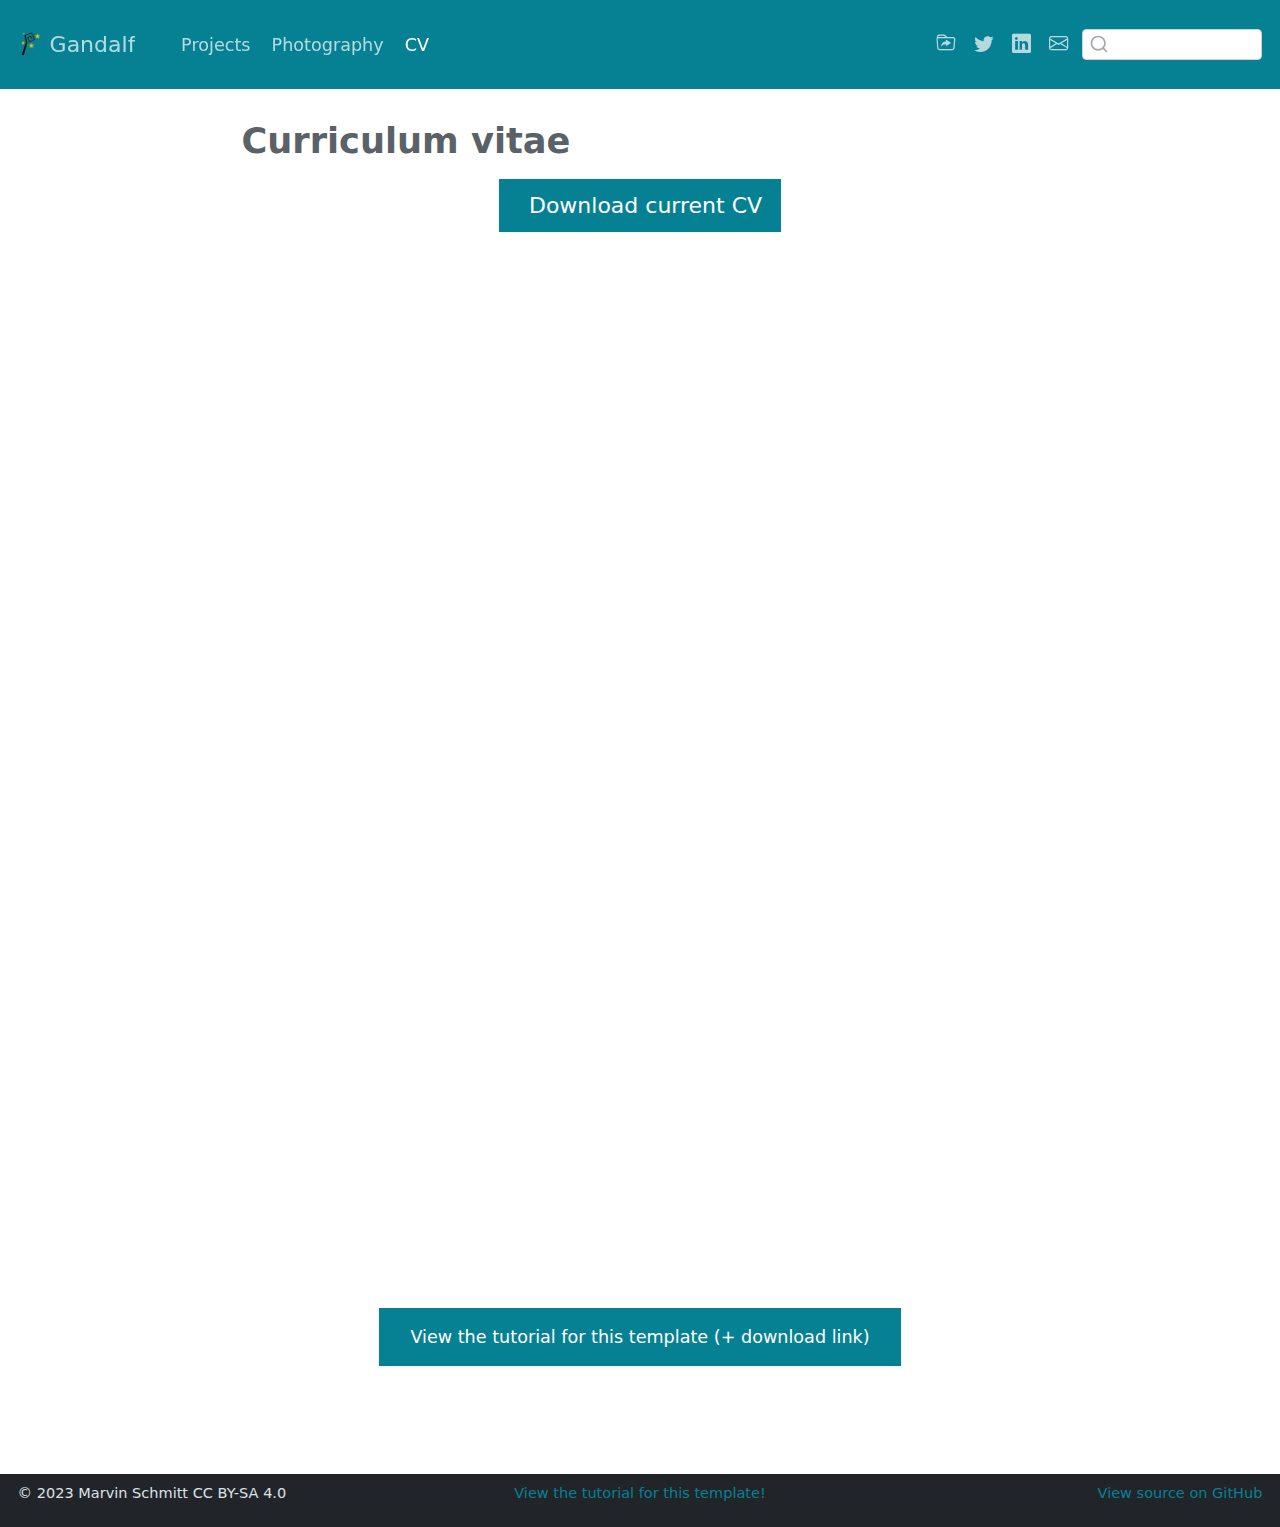
==== docs/cv/index.html @ 3169a2f7 "Add files via upload" ====
<!DOCTYPE html>
<html xmlns="http://www.w3.org/1999/xhtml" lang="en" xml:lang="en"><head>
<meta http-equiv="Content-Type" content="text/html; charset=UTF-8">
<meta charset="utf-8">
<meta name="generator" content="quarto-1.3.450">
<meta name="viewport" content="width=device-width, initial-scale=1.0, user-scalable=yes">
<title>Gandalf - Curriculum vitae</title>
<style>
code{white-space: pre-wrap;}
span.smallcaps{font-variant: small-caps;}
div.columns{display: flex; gap: min(4vw, 1.5em);}
div.column{flex: auto; overflow-x: auto;}
div.hanging-indent{margin-left: 1.5em; text-indent: -1.5em;}
ul.task-list{list-style: none;}
ul.task-list li input[type="checkbox"] {
  width: 0.8em;
  margin: 0 0.8em 0.2em -1em; /* quarto-specific, see https://github.com/quarto-dev/quarto-cli/issues/4556 */ 
  vertical-align: middle;
}
</style>

<script src="../site_libs/quarto-nav/quarto-nav.js"></script>
<script src="../site_libs/clipboard/clipboard.min.js"></script>
<script src="../site_libs/quarto-search/autocomplete.umd.js"></script>
<script src="../site_libs/quarto-search/fuse.min.js"></script>
<script src="../site_libs/quarto-search/quarto-search.js"></script>
<meta name="quarto:offset" content="../">
<link href="../img/favicon.png" rel="icon" type="image/png">
<script src="../site_libs/quarto-html/quarto.js"></script>
<script src="../site_libs/quarto-html/popper.min.js"></script>
<script src="../site_libs/quarto-html/tippy.umd.min.js"></script>
<script src="../site_libs/quarto-html/anchor.min.js"></script>
<link href="../site_libs/quarto-html/tippy.css" rel="stylesheet">
<link href="../site_libs/quarto-html/quarto-syntax-highlighting.css" rel="stylesheet" id="quarto-text-highlighting-styles">
<script src="../site_libs/bootstrap/bootstrap.min.js"></script>
<link href="../site_libs/bootstrap/bootstrap-icons.css" rel="stylesheet">
<link href="../site_libs/bootstrap/bootstrap.min.css" rel="stylesheet" id="quarto-bootstrap" data-mode="light"><script id="quarto-search-options" type="application/json">{
  "location": "navbar",
  "copy-button": false,
  "collapse-after": 3,
  "panel-placement": "end",
  "type": "textbox",
  "limit": 20,
  "language": {
    "search-no-results-text": "No results",
    "search-matching-documents-text": "matching documents",
    "search-copy-link-title": "Copy link to search",
    "search-hide-matches-text": "Hide additional matches",
    "search-more-match-text": "more match in this document",
    "search-more-matches-text": "more matches in this document",
    "search-clear-button-title": "Clear",
    "search-detached-cancel-button-title": "Cancel",
    "search-submit-button-title": "Submit",
    "search-label": "Search"
  }
}</script>
</head>
<body class="nav-fixed fullcontent">

<div id="quarto-search-results"></div>
  <header id="quarto-header" class="headroom fixed-top"><nav class="navbar navbar-expand-lg navbar-dark "><div class="navbar-container container-fluid">
      <div class="navbar-brand-container">
    <a href="../index.html" class="navbar-brand navbar-brand-logo">
    <img src="../img/logo.png" alt="" class="navbar-logo"></a>
    <a class="navbar-brand" href="../index.html">
    <span class="navbar-title">Gandalf</span>
    </a>
  </div>
            <div id="quarto-search" class="" title="Search"></div>
          <button class="navbar-toggler" type="button" data-bs-toggle="collapse" data-bs-target="#navbarCollapse" aria-controls="navbarCollapse" aria-expanded="false" aria-label="Toggle navigation" onclick="if (window.quartoToggleHeadroom) { window.quartoToggleHeadroom(); }">
  <span class="navbar-toggler-icon"></span>
</button>
          <div class="collapse navbar-collapse" id="navbarCollapse">
            <ul class="navbar-nav navbar-nav-scroll me-auto">
<li class="nav-item">
    <a class="nav-link" href="../projects/index.html" rel="" target="">
 <span class="menu-text">Projects</span></a>
  </li>  
  <li class="nav-item">
    <a class="nav-link" href="../photography/index.html" rel="" target="">
 <span class="menu-text">Photography</span></a>
  </li>  
  <li class="nav-item">
    <a class="nav-link active" href="../cv/index.html" rel="" target="" aria-current="page">
 <span class="menu-text">CV</span></a>
  </li>  
</ul>
<ul class="navbar-nav navbar-nav-scroll ms-auto">
<li class="nav-item compact">
    <a class="nav-link" href="https://www.marvinschmitt.com/blog/website-tutorial-quarto/" rel="" target=""><i class="bi bi-folder-symlink" role="img">
</i> 
 <span class="menu-text"></span></a>
  </li>  
  <li class="nav-item compact">
    <a class="nav-link" href="https://twitter.com/MarvinSchmittML" rel="" target=""><i class="bi bi-twitter" role="img">
</i> 
 <span class="menu-text"></span></a>
  </li>  
  <li class="nav-item compact">
    <a class="nav-link" href="https://www.linkedin.com/in/marvin-schmitt-a85b321a2/" rel="" target=""><i class="bi bi-linkedin" role="img">
</i> 
 <span class="menu-text"></span></a>
  </li>  
  <li class="nav-item compact">
    <a class="nav-link" href="mailto:mail.marvinschmitt@gmail.com" rel="" target=""><i class="bi bi-envelope" role="img" aria-label="email">
</i> 
 <span class="menu-text"></span></a>
  </li>  
</ul>
<div class="quarto-navbar-tools">
</div>
          </div> <!-- /navcollapse -->
      </div> <!-- /container-fluid -->
    </nav></header><!-- content --><div id="quarto-content" class="quarto-container page-columns page-rows-contents page-layout-article page-navbar">
<!-- sidebar -->
<!-- margin-sidebar -->
    
<!-- main -->
<main class="content" id="quarto-document-content"><header id="title-block-header" class="quarto-title-block default"><div class="quarto-title">
<h1 class="title">Curriculum vitae</h1>
</div>



<div class="quarto-title-meta">

    
  
    
  </div>
  

</header><div class="cell">
<style type="text/css">
.embed-container {
    position: relative;
    padding-bottom: 129%;
    height: 0;
    overflow: hidden;
    max-width: 100%;
}
.embed-container iframe,
.embed-container object,
.embed-container embed {
    position: absolute;
    top: 0;
    left: 0;
    width: 100%;
    height: 100%;
}
</style>
</div>
<p class="text-center">
  <a class="btn btn-primary btn-lg cv-download" href="cv.pdf" target="_blank">
    <i class="fa-solid fa-file-arrow-down"></i> Download current CV
  </a>
</p>
<div class="embed-container">
  <iframe src="cv.pdf#toolbar=0" style="border: 0.5px;width: 100%;"></iframe>
</div>
<div style="margin: 30px; text-align: center;">
<a class="btn btn-primary" href="https://www.marvinschmitt.com/blog/website-tutorial-quarto/" role="button" target="_blank" style="padding: 15px 30px;">View the tutorial for this template (+ download link)</a>
</div>



</main><!-- /main --><script id="quarto-html-after-body" type="application/javascript">
window.document.addEventListener("DOMContentLoaded", function (event) {
  const toggleBodyColorMode = (bsSheetEl) => {
    const mode = bsSheetEl.getAttribute("data-mode");
    const bodyEl = window.document.querySelector("body");
    if (mode === "dark") {
      bodyEl.classList.add("quarto-dark");
      bodyEl.classList.remove("quarto-light");
    } else {
      bodyEl.classList.add("quarto-light");
      bodyEl.classList.remove("quarto-dark");
    }
  }
  const toggleBodyColorPrimary = () => {
    const bsSheetEl = window.document.querySelector("link#quarto-bootstrap");
    if (bsSheetEl) {
      toggleBodyColorMode(bsSheetEl);
    }
  }
  toggleBodyColorPrimary();  
  const icon = "";
  const anchorJS = new window.AnchorJS();
  anchorJS.options = {
    placement: 'right',
    icon: icon
  };
  anchorJS.add('.anchored');
  const isCodeAnnotation = (el) => {
    for (const clz of el.classList) {
      if (clz.startsWith('code-annotation-')) {                     
        return true;
      }
    }
    return false;
  }
  const clipboard = new window.ClipboardJS('.code-copy-button', {
    text: function(trigger) {
      const codeEl = trigger.previousElementSibling.cloneNode(true);
      for (const childEl of codeEl.children) {
        if (isCodeAnnotation(childEl)) {
          childEl.remove();
        }
      }
      return codeEl.innerText;
    }
  });
  clipboard.on('success', function(e) {
    // button target
    const button = e.trigger;
    // don't keep focus
    button.blur();
    // flash "checked"
    button.classList.add('code-copy-button-checked');
    var currentTitle = button.getAttribute("title");
    button.setAttribute("title", "Copied!");
    let tooltip;
    if (window.bootstrap) {
      button.setAttribute("data-bs-toggle", "tooltip");
      button.setAttribute("data-bs-placement", "left");
      button.setAttribute("data-bs-title", "Copied!");
      tooltip = new bootstrap.Tooltip(button, 
        { trigger: "manual", 
          customClass: "code-copy-button-tooltip",
          offset: [0, -8]});
      tooltip.show();    
    }
    setTimeout(function() {
      if (tooltip) {
        tooltip.hide();
        button.removeAttribute("data-bs-title");
        button.removeAttribute("data-bs-toggle");
        button.removeAttribute("data-bs-placement");
      }
      button.setAttribute("title", currentTitle);
      button.classList.remove('code-copy-button-checked');
    }, 1000);
    // clear code selection
    e.clearSelection();
  });
  function tippyHover(el, contentFn) {
    const config = {
      allowHTML: true,
      content: contentFn,
      maxWidth: 500,
      delay: 100,
      arrow: false,
      appendTo: function(el) {
          return el.parentElement;
      },
      interactive: true,
      interactiveBorder: 10,
      theme: 'quarto',
      placement: 'bottom-start'
    };
    window.tippy(el, config); 
  }
  const noterefs = window.document.querySelectorAll('a[role="doc-noteref"]');
  for (var i=0; i<noterefs.length; i++) {
    const ref = noterefs[i];
    tippyHover(ref, function() {
      // use id or data attribute instead here
      let href = ref.getAttribute('data-footnote-href') || ref.getAttribute('href');
      try { href = new URL(href).hash; } catch {}
      const id = href.replace(/^#\/?/, "");
      const note = window.document.getElementById(id);
      return note.innerHTML;
    });
  }
      let selectedAnnoteEl;
      const selectorForAnnotation = ( cell, annotation) => {
        let cellAttr = 'data-code-cell="' + cell + '"';
        let lineAttr = 'data-code-annotation="' +  annotation + '"';
        const selector = 'span[' + cellAttr + '][' + lineAttr + ']';
        return selector;
      }
      const selectCodeLines = (annoteEl) => {
        const doc = window.document;
        const targetCell = annoteEl.getAttribute("data-target-cell");
        const targetAnnotation = annoteEl.getAttribute("data-target-annotation");
        const annoteSpan = window.document.querySelector(selectorForAnnotation(targetCell, targetAnnotation));
        const lines = annoteSpan.getAttribute("data-code-lines").split(",");
        const lineIds = lines.map((line) => {
          return targetCell + "-" + line;
        })
        let top = null;
        let height = null;
        let parent = null;
        if (lineIds.length > 0) {
            //compute the position of the single el (top and bottom and make a div)
            const el = window.document.getElementById(lineIds[0]);
            top = el.offsetTop;
            height = el.offsetHeight;
            parent = el.parentElement.parentElement;
          if (lineIds.length > 1) {
            const lastEl = window.document.getElementById(lineIds[lineIds.length - 1]);
            const bottom = lastEl.offsetTop + lastEl.offsetHeight;
            height = bottom - top;
          }
          if (top !== null && height !== null && parent !== null) {
            // cook up a div (if necessary) and position it 
            let div = window.document.getElementById("code-annotation-line-highlight");
            if (div === null) {
              div = window.document.createElement("div");
              div.setAttribute("id", "code-annotation-line-highlight");
              div.style.position = 'absolute';
              parent.appendChild(div);
            }
            div.style.top = top - 2 + "px";
            div.style.height = height + 4 + "px";
            let gutterDiv = window.document.getElementById("code-annotation-line-highlight-gutter");
            if (gutterDiv === null) {
              gutterDiv = window.document.createElement("div");
              gutterDiv.setAttribute("id", "code-annotation-line-highlight-gutter");
              gutterDiv.style.position = 'absolute';
              const codeCell = window.document.getElementById(targetCell);
              const gutter = codeCell.querySelector('.code-annotation-gutter');
              gutter.appendChild(gutterDiv);
            }
            gutterDiv.style.top = top - 2 + "px";
            gutterDiv.style.height = height + 4 + "px";
          }
          selectedAnnoteEl = annoteEl;
        }
      };
      const unselectCodeLines = () => {
        const elementsIds = ["code-annotation-line-highlight", "code-annotation-line-highlight-gutter"];
        elementsIds.forEach((elId) => {
          const div = window.document.getElementById(elId);
          if (div) {
            div.remove();
          }
        });
        selectedAnnoteEl = undefined;
      };
      // Attach click handler to the DT
      const annoteDls = window.document.querySelectorAll('dt[data-target-cell]');
      for (const annoteDlNode of annoteDls) {
        annoteDlNode.addEventListener('click', (event) => {
          const clickedEl = event.target;
          if (clickedEl !== selectedAnnoteEl) {
            unselectCodeLines();
            const activeEl = window.document.querySelector('dt[data-target-cell].code-annotation-active');
            if (activeEl) {
              activeEl.classList.remove('code-annotation-active');
            }
            selectCodeLines(clickedEl);
            clickedEl.classList.add('code-annotation-active');
          } else {
            // Unselect the line
            unselectCodeLines();
            clickedEl.classList.remove('code-annotation-active');
          }
        });
      }
  const findCites = (el) => {
    const parentEl = el.parentElement;
    if (parentEl) {
      const cites = parentEl.dataset.cites;
      if (cites) {
        return {
          el,
          cites: cites.split(' ')
        };
      } else {
        return findCites(el.parentElement)
      }
    } else {
      return undefined;
    }
  };
  var bibliorefs = window.document.querySelectorAll('a[role="doc-biblioref"]');
  for (var i=0; i<bibliorefs.length; i++) {
    const ref = bibliorefs[i];
    const citeInfo = findCites(ref);
    if (citeInfo) {
      tippyHover(citeInfo.el, function() {
        var popup = window.document.createElement('div');
        citeInfo.cites.forEach(function(cite) {
          var citeDiv = window.document.createElement('div');
          citeDiv.classList.add('hanging-indent');
          citeDiv.classList.add('csl-entry');
          var biblioDiv = window.document.getElementById('ref-' + cite);
          if (biblioDiv) {
            citeDiv.innerHTML = biblioDiv.innerHTML;
          }
          popup.appendChild(citeDiv);
        });
        return popup.innerHTML;
      });
    }
  }
});
</script>
</div> <!-- /content -->
<footer class="footer"><div class="nav-footer">
    <div class="nav-footer-left"><span class="faux-block">© 2023 Marvin Schmitt CC BY-SA 4.0</span></div>   
    <div class="nav-footer-center"><span class="faux-block"><a href="https://www.marvinschmitt.com/blog/website-tutorial-quarto/">View the tutorial for this template!</a></span></div>
    <div class="nav-footer-right"><span class="faux-block"><a href="https://github.com/marvinschmitt/quarto-website-template/">View source on GitHub</a></span></div>
  </div>
</footer>


</body></html>
---- docs/site_libs/quarto-html/tippy.css ----
.tippy-box[data-animation=fade][data-state=hidden]{opacity:0}[data-tippy-root]{max-width:calc(100vw - 10px)}.tippy-box{position:relative;background-color:#333;color:#fff;border-radius:4px;font-size:14px;line-height:1.4;white-space:normal;outline:0;transition-property:transform,visibility,opacity}.tippy-box[data-placement^=top]>.tippy-arrow{bottom:0}.tippy-box[data-placement^=top]>.tippy-arrow:before{bottom:-7px;left:0;border-width:8px 8px 0;border-top-color:initial;transform-origin:center top}.tippy-box[data-placement^=bottom]>.tippy-arrow{top:0}.tippy-box[data-placement^=bottom]>.tippy-arrow:before{top:-7px;left:0;border-width:0 8px 8px;border-bottom-color:initial;transform-origin:center bottom}.tippy-box[data-placement^=left]>.tippy-arrow{right:0}.tippy-box[data-placement^=left]>.tippy-arrow:before{border-width:8px 0 8px 8px;border-left-color:initial;right:-7px;transform-origin:center left}.tippy-box[data-placement^=right]>.tippy-arrow{left:0}.tippy-box[data-placement^=right]>.tippy-arrow:before{left:-7px;border-width:8px 8px 8px 0;border-right-color:initial;transform-origin:center right}.tippy-box[data-inertia][data-state=visible]{transition-timing-function:cubic-bezier(.54,1.5,.38,1.11)}.tippy-arrow{width:16px;height:16px;color:#333}.tippy-arrow:before{content:"";position:absolute;border-color:transparent;border-style:solid}.tippy-content{position:relative;padding:5px 9px;z-index:1}
---- docs/site_libs/quarto-html/quarto-syntax-highlighting.css ----
/* quarto syntax highlight colors */
:root {
  --quarto-hl-ot-color: #003B4F;
  --quarto-hl-at-color: #657422;
  --quarto-hl-ss-color: #20794D;
  --quarto-hl-an-color: #5E5E5E;
  --quarto-hl-fu-color: #4758AB;
  --quarto-hl-st-color: #20794D;
  --quarto-hl-cf-color: #003B4F;
  --quarto-hl-op-color: #5E5E5E;
  --quarto-hl-er-color: #AD0000;
  --quarto-hl-bn-color: #AD0000;
  --quarto-hl-al-color: #AD0000;
  --quarto-hl-va-color: #111111;
  --quarto-hl-bu-color: inherit;
  --quarto-hl-ex-color: inherit;
  --quarto-hl-pp-color: #AD0000;
  --quarto-hl-in-color: #5E5E5E;
  --quarto-hl-vs-color: #20794D;
  --quarto-hl-wa-color: #5E5E5E;
  --quarto-hl-do-color: #5E5E5E;
  --quarto-hl-im-color: #00769E;
  --quarto-hl-ch-color: #20794D;
  --quarto-hl-dt-color: #AD0000;
  --quarto-hl-fl-color: #AD0000;
  --quarto-hl-co-color: #5E5E5E;
  --quarto-hl-cv-color: #5E5E5E;
  --quarto-hl-cn-color: #8f5902;
  --quarto-hl-sc-color: #5E5E5E;
  --quarto-hl-dv-color: #AD0000;
  --quarto-hl-kw-color: #003B4F;
}

/* other quarto variables */
:root {
  --quarto-font-monospace: SFMono-Regular, Menlo, Monaco, Consolas, "Liberation Mono", "Courier New", monospace;
}

pre > code.sourceCode > span {
  color: #003B4F;
}

code span {
  color: #003B4F;
}

code.sourceCode > span {
  color: #003B4F;
}

div.sourceCode,
div.sourceCode pre.sourceCode {
  color: #003B4F;
}

code span.ot {
  color: #003B4F;
  font-style: inherit;
}

code span.at {
  color: #657422;
  font-style: inherit;
}

code span.ss {
  color: #20794D;
  font-style: inherit;
}

code span.an {
  color: #5E5E5E;
  font-style: inherit;
}

code span.fu {
  color: #4758AB;
  font-style: inherit;
}

code span.st {
  color: #20794D;
  font-style: inherit;
}

code span.cf {
  color: #003B4F;
  font-style: inherit;
}

code span.op {
  color: #5E5E5E;
  font-style: inherit;
}

code span.er {
  color: #AD0000;
  font-style: inherit;
}

code span.bn {
  color: #AD0000;
  font-style: inherit;
}

code span.al {
  color: #AD0000;
  font-style: inherit;
}

code span.va {
  color: #111111;
  font-style: inherit;
}

code span.bu {
  font-style: inherit;
}

code span.ex {
  font-style: inherit;
}

code span.pp {
  color: #AD0000;
  font-style: inherit;
}

code span.in {
  color: #5E5E5E;
  font-style: inherit;
}

code span.vs {
  color: #20794D;
  font-style: inherit;
}

code span.wa {
  color: #5E5E5E;
  font-style: italic;
}

code span.do {
  color: #5E5E5E;
  font-style: italic;
}

code span.im {
  color: #00769E;
  font-style: inherit;
}

code span.ch {
  color: #20794D;
  font-style: inherit;
}

code span.dt {
  color: #AD0000;
  font-style: inherit;
}

code span.fl {
  color: #AD0000;
  font-style: inherit;
}

code span.co {
  color: #5E5E5E;
  font-style: inherit;
}

code span.cv {
  color: #5E5E5E;
  font-style: italic;
}

code span.cn {
  color: #8f5902;
  font-style: inherit;
}

code span.sc {
  color: #5E5E5E;
  font-style: inherit;
}

code span.dv {
  color: #AD0000;
  font-style: inherit;
}

code span.kw {
  color: #003B4F;
  font-style: inherit;
}

.prevent-inlining {
  content: "</";
}

/*# sourceMappingURL=debc5d5d77c3f9108843748ff7464032.css.map */
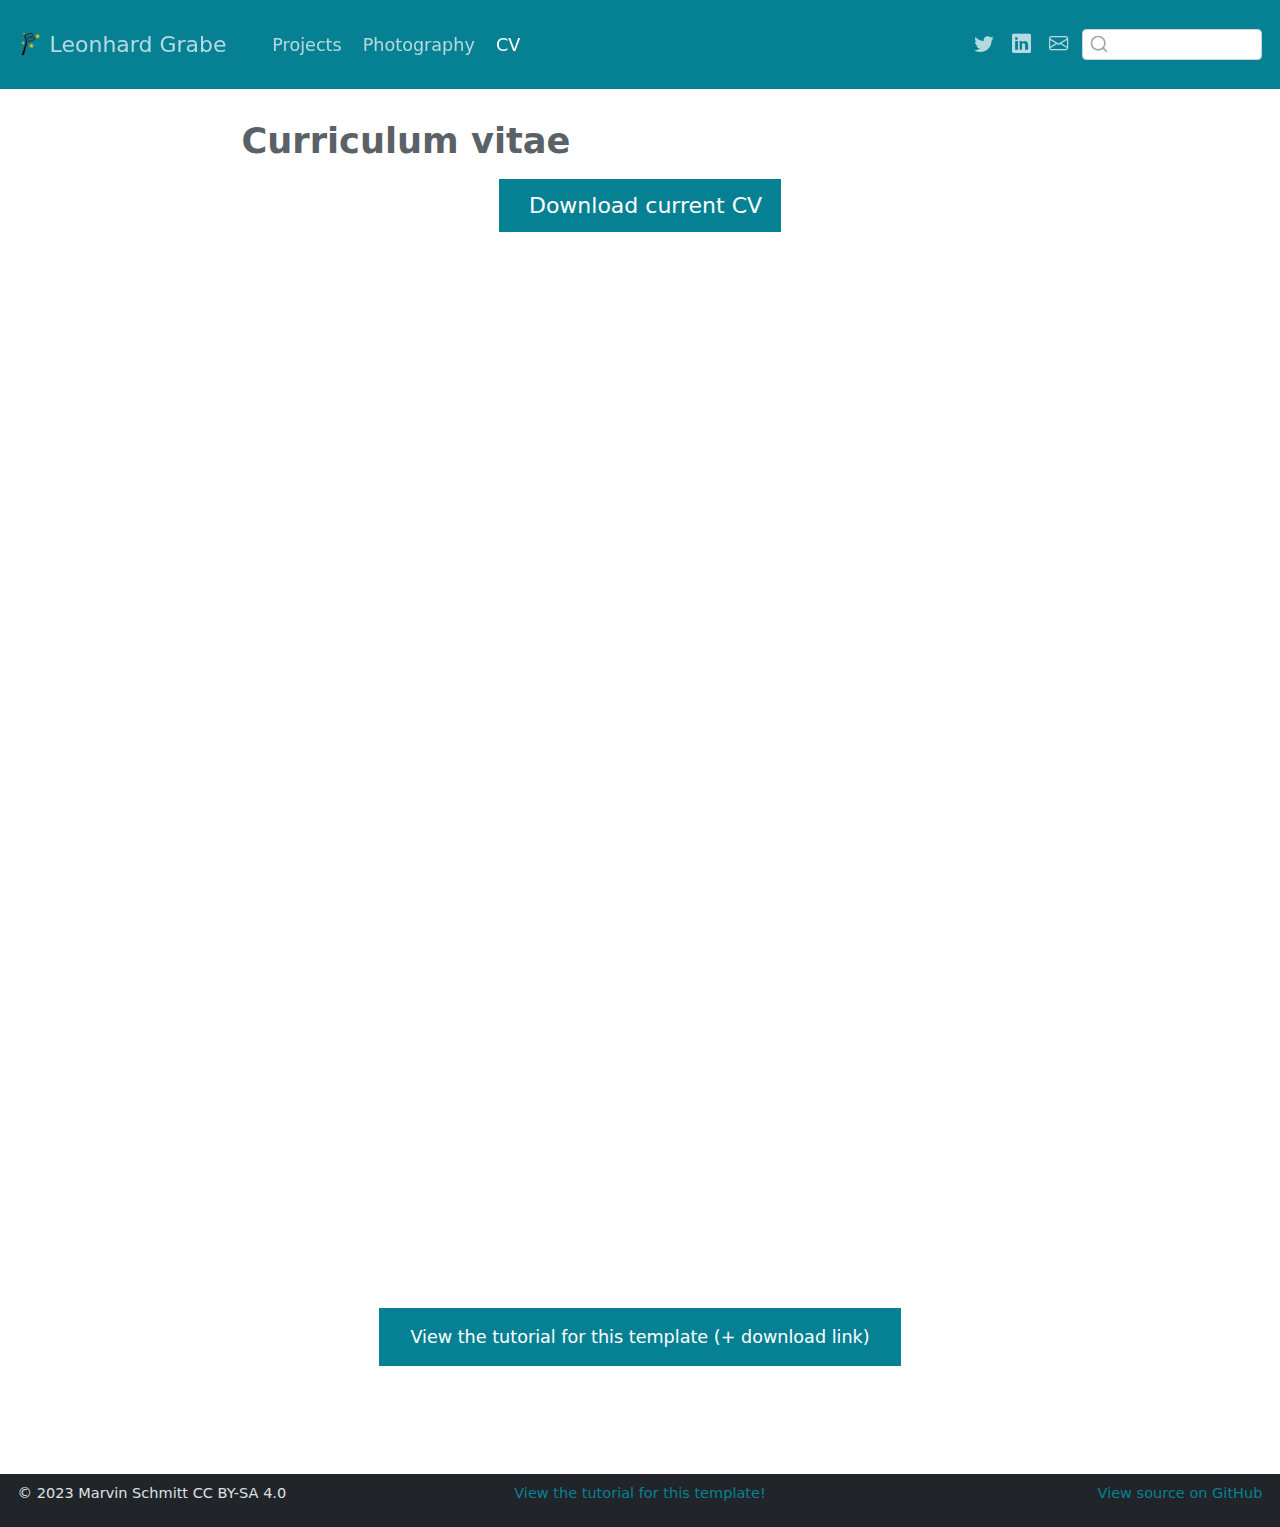
==== commit 9bd071f2: "first changes" ====
--- a/docs/cv/index.html
+++ b/docs/cv/index.html
@@ -1,10 +1,13 @@
 <!DOCTYPE html>
 <html xmlns="http://www.w3.org/1999/xhtml" lang="en" xml:lang="en"><head>
-<meta http-equiv="Content-Type" content="text/html; charset=UTF-8">
+
 <meta charset="utf-8">
 <meta name="generator" content="quarto-1.3.450">
+
 <meta name="viewport" content="width=device-width, initial-scale=1.0, user-scalable=yes">
-<title>Gandalf - Curriculum vitae</title>
+
+
+<title>Leonhard Grabe - Curriculum vitae</title>
 <style>
 code{white-space: pre-wrap;}
 span.smallcaps{font-variant: small-caps;}
@@ -18,6 +21,7 @@
   vertical-align: middle;
 }
 </style>
+
 
 <script src="../site_libs/quarto-nav/quarto-nav.js"></script>
 <script src="../site_libs/clipboard/clipboard.min.js"></script>
@@ -34,7 +38,8 @@
 <link href="../site_libs/quarto-html/quarto-syntax-highlighting.css" rel="stylesheet" id="quarto-text-highlighting-styles">
 <script src="../site_libs/bootstrap/bootstrap.min.js"></script>
 <link href="../site_libs/bootstrap/bootstrap-icons.css" rel="stylesheet">
-<link href="../site_libs/bootstrap/bootstrap.min.css" rel="stylesheet" id="quarto-bootstrap" data-mode="light"><script id="quarto-search-options" type="application/json">{
+<link href="../site_libs/bootstrap/bootstrap.min.css" rel="stylesheet" id="quarto-bootstrap" data-mode="light">
+<script id="quarto-search-options" type="application/json">{
   "location": "navbar",
   "copy-button": false,
   "collapse-after": 3,
@@ -54,16 +59,22 @@
     "search-label": "Search"
   }
 }</script>
+
+
 </head>
+
 <body class="nav-fixed fullcontent">
 
 <div id="quarto-search-results"></div>
-  <header id="quarto-header" class="headroom fixed-top"><nav class="navbar navbar-expand-lg navbar-dark "><div class="navbar-container container-fluid">
+  <header id="quarto-header" class="headroom fixed-top">
+    <nav class="navbar navbar-expand-lg navbar-dark ">
+      <div class="navbar-container container-fluid">
       <div class="navbar-brand-container">
     <a href="../index.html" class="navbar-brand navbar-brand-logo">
-    <img src="../img/logo.png" alt="" class="navbar-logo"></a>
+    <img src="../img/logo.png" alt="" class="navbar-logo">
+    </a>
     <a class="navbar-brand" href="../index.html">
-    <span class="navbar-title">Gandalf</span>
+    <span class="navbar-title">Leonhard Grabe</span>
     </a>
   </div>
             <div id="quarto-search" class="" title="Search"></div>
@@ -72,7 +83,7 @@
 </button>
           <div class="collapse navbar-collapse" id="navbarCollapse">
             <ul class="navbar-nav navbar-nav-scroll me-auto">
-<li class="nav-item">
+  <li class="nav-item">
     <a class="nav-link" href="../projects/index.html" rel="" target="">
  <span class="menu-text">Projects</span></a>
   </li>  
@@ -85,38 +96,39 @@
  <span class="menu-text">CV</span></a>
   </li>  
 </ul>
-<ul class="navbar-nav navbar-nav-scroll ms-auto">
-<li class="nav-item compact">
-    <a class="nav-link" href="https://www.marvinschmitt.com/blog/website-tutorial-quarto/" rel="" target=""><i class="bi bi-folder-symlink" role="img">
+            <ul class="navbar-nav navbar-nav-scroll ms-auto">
+  <li class="nav-item compact">
+    <a class="nav-link" href="https://twitter.com/leonhardgrabe" rel="" target=""><i class="bi bi-twitter" role="img">
 </i> 
  <span class="menu-text"></span></a>
   </li>  
   <li class="nav-item compact">
-    <a class="nav-link" href="https://twitter.com/MarvinSchmittML" rel="" target=""><i class="bi bi-twitter" role="img">
+    <a class="nav-link" href="https://www.linkedin.com/in/leonhard-grabe/" rel="" target=""><i class="bi bi-linkedin" role="img">
 </i> 
  <span class="menu-text"></span></a>
   </li>  
   <li class="nav-item compact">
-    <a class="nav-link" href="https://www.linkedin.com/in/marvin-schmitt-a85b321a2/" rel="" target=""><i class="bi bi-linkedin" role="img">
+    <a class="nav-link" href="mailto:grabe@wiso.uni-koeln.de" rel="" target=""><i class="bi bi-envelope" role="img" aria-label="email">
 </i> 
  <span class="menu-text"></span></a>
   </li>  
-  <li class="nav-item compact">
-    <a class="nav-link" href="mailto:mail.marvinschmitt@gmail.com" rel="" target=""><i class="bi bi-envelope" role="img" aria-label="email">
-</i> 
- <span class="menu-text"></span></a>
-  </li>  
 </ul>
-<div class="quarto-navbar-tools">
+            <div class="quarto-navbar-tools">
 </div>
           </div> <!-- /navcollapse -->
       </div> <!-- /container-fluid -->
-    </nav></header><!-- content --><div id="quarto-content" class="quarto-container page-columns page-rows-contents page-layout-article page-navbar">
+    </nav>
+</header>
+<!-- content -->
+<div id="quarto-content" class="quarto-container page-columns page-rows-contents page-layout-article page-navbar">
 <!-- sidebar -->
 <!-- margin-sidebar -->
     
 <!-- main -->
-<main class="content" id="quarto-document-content"><header id="title-block-header" class="quarto-title-block default"><div class="quarto-title">
+<main class="content" id="quarto-document-content">
+
+<header id="title-block-header" class="quarto-title-block default">
+<div class="quarto-title">
 <h1 class="title">Curriculum vitae</h1>
 </div>
 
@@ -130,7 +142,9 @@
   </div>
   
 
-</header><div class="cell">
+</header>
+
+<div class="cell">
 <style type="text/css">
 .embed-container {
     position: relative;
@@ -164,7 +178,8 @@
 
 
 
-</main><!-- /main --><script id="quarto-html-after-body" type="application/javascript">
+</main> <!-- /main -->
+<script id="quarto-html-after-body" type="application/javascript">
 window.document.addEventListener("DOMContentLoaded", function (event) {
   const toggleBodyColorMode = (bsSheetEl) => {
     const mode = bsSheetEl.getAttribute("data-mode");
@@ -398,7 +413,8 @@
 });
 </script>
 </div> <!-- /content -->
-<footer class="footer"><div class="nav-footer">
+<footer class="footer">
+  <div class="nav-footer">
     <div class="nav-footer-left"><span class="faux-block">© 2023 Marvin Schmitt CC BY-SA 4.0</span></div>   
     <div class="nav-footer-center"><span class="faux-block"><a href="https://www.marvinschmitt.com/blog/website-tutorial-quarto/">View the tutorial for this template!</a></span></div>
     <div class="nav-footer-right"><span class="faux-block"><a href="https://github.com/marvinschmitt/quarto-website-template/">View source on GitHub</a></span></div>
@@ -406,4 +422,5 @@
 </footer>
 
 
+
 </body></html>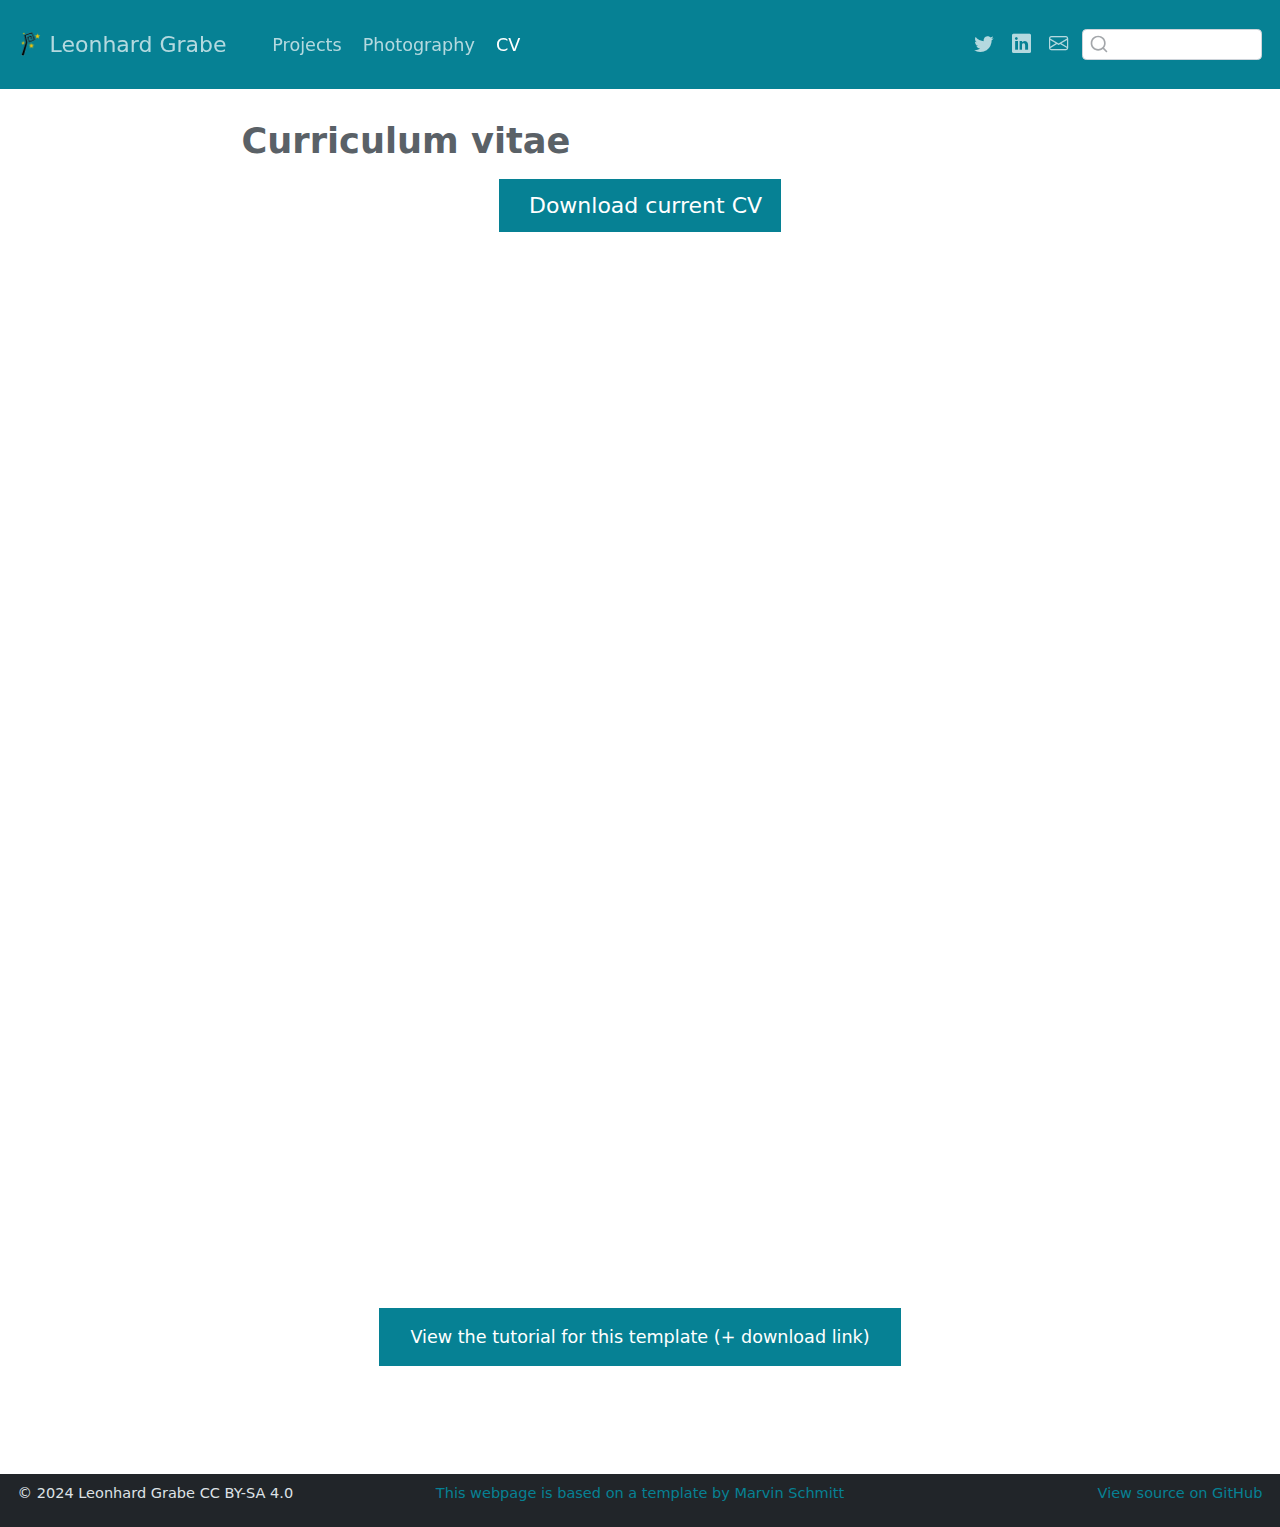
==== commit ce6828ee: "change footer" ====
--- a/docs/cv/index.html
+++ b/docs/cv/index.html
@@ -24,6 +24,7 @@
 
 
 <script src="../site_libs/quarto-nav/quarto-nav.js"></script>
+<script src="../site_libs/quarto-nav/headroom.min.js"></script>
 <script src="../site_libs/clipboard/clipboard.min.js"></script>
 <script src="../site_libs/quarto-search/autocomplete.umd.js"></script>
 <script src="../site_libs/quarto-search/fuse.min.js"></script>
@@ -415,8 +416,8 @@
 </div> <!-- /content -->
 <footer class="footer">
   <div class="nav-footer">
-    <div class="nav-footer-left"><span class="faux-block">© 2023 Marvin Schmitt CC BY-SA 4.0</span></div>   
-    <div class="nav-footer-center"><span class="faux-block"><a href="https://www.marvinschmitt.com/blog/website-tutorial-quarto/">View the tutorial for this template!</a></span></div>
+    <div class="nav-footer-left"><span class="faux-block">© 2024 Leonhard Grabe CC BY-SA 4.0</span></div>   
+    <div class="nav-footer-center"><span class="faux-block"><a href="https://www.marvinschmitt.com/blog/website-tutorial-quarto/">This webpage is based on a template by Marvin Schmitt</a></span></div>
     <div class="nav-footer-right"><span class="faux-block"><a href="https://github.com/marvinschmitt/quarto-website-template/">View source on GitHub</a></span></div>
   </div>
 </footer>
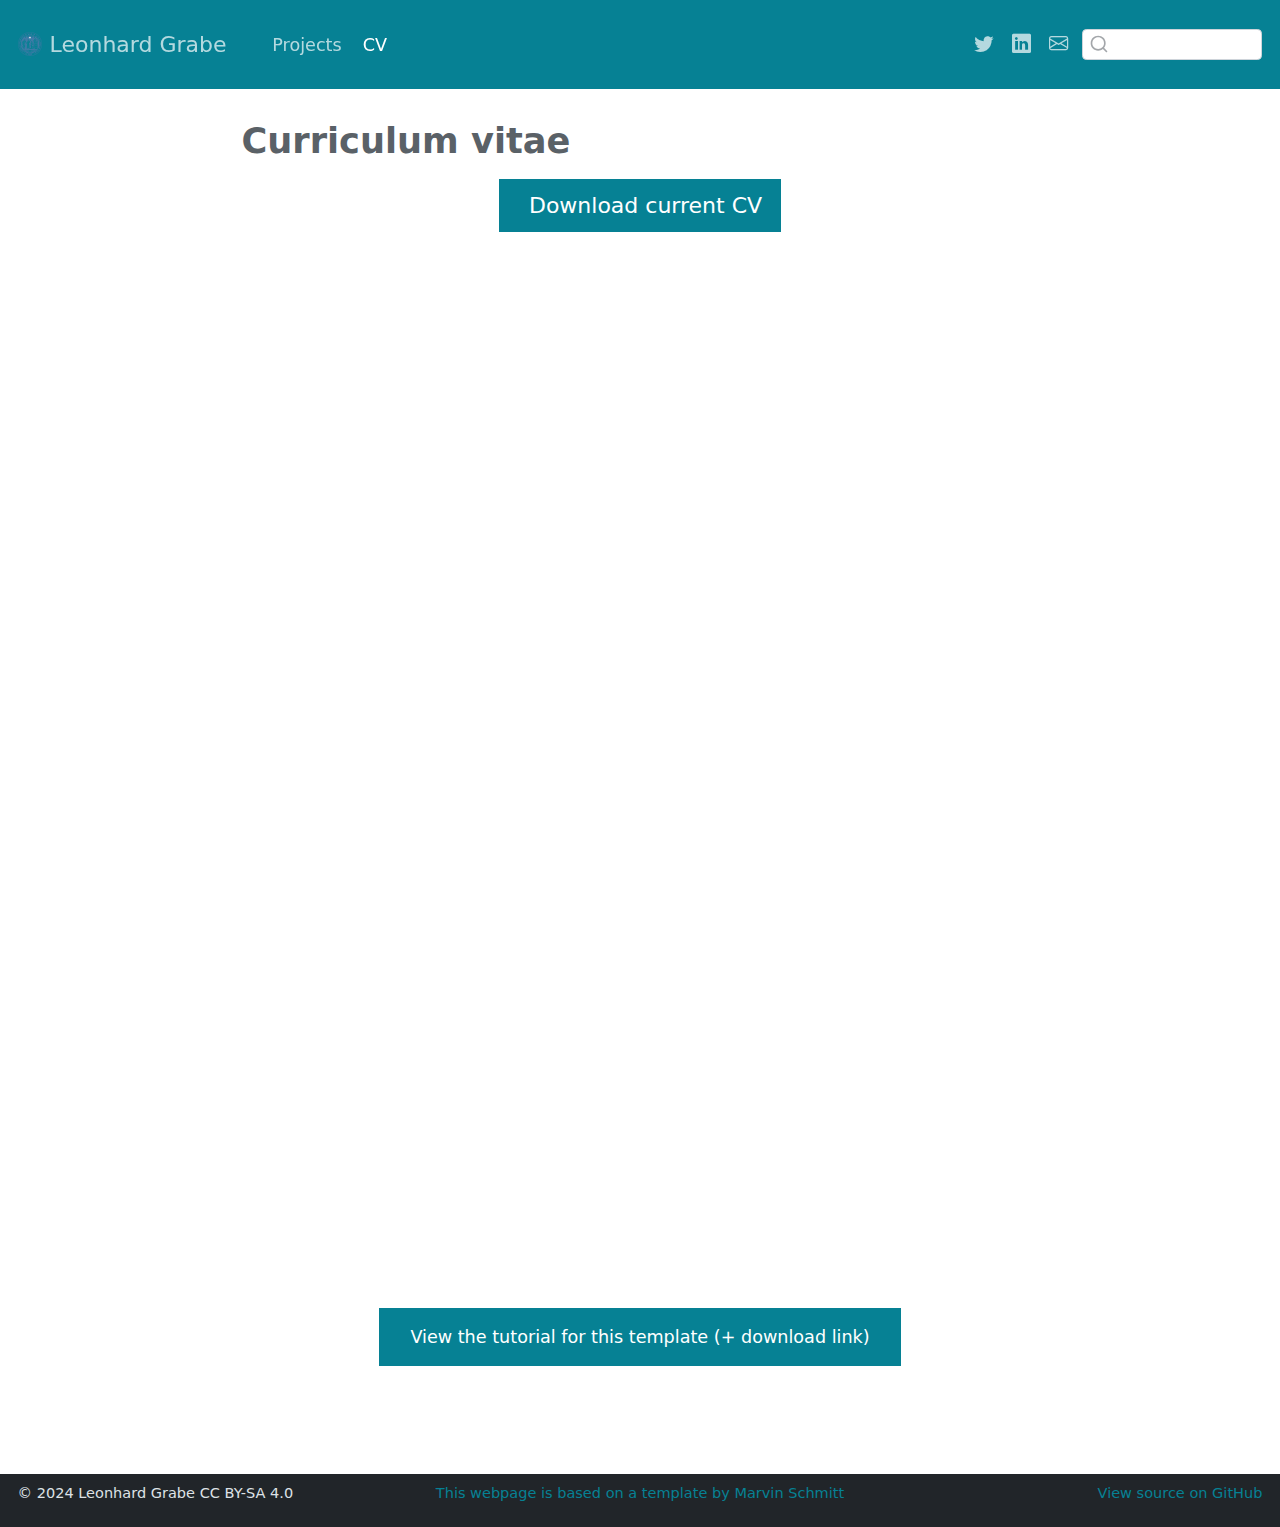
==== commit 65b884ee: "update" ====
--- a/docs/cv/index.html
+++ b/docs/cv/index.html
@@ -24,7 +24,6 @@
 
 
 <script src="../site_libs/quarto-nav/quarto-nav.js"></script>
-<script src="../site_libs/quarto-nav/headroom.min.js"></script>
 <script src="../site_libs/clipboard/clipboard.min.js"></script>
 <script src="../site_libs/quarto-search/autocomplete.umd.js"></script>
 <script src="../site_libs/quarto-search/fuse.min.js"></script>
@@ -72,7 +71,7 @@
       <div class="navbar-container container-fluid">
       <div class="navbar-brand-container">
     <a href="../index.html" class="navbar-brand navbar-brand-logo">
-    <img src="../img/logo.png" alt="" class="navbar-logo">
+    <img src="../img/SiegelUniKoeln.png" alt="" class="navbar-logo">
     </a>
     <a class="navbar-brand" href="../index.html">
     <span class="navbar-title">Leonhard Grabe</span>
@@ -87,10 +86,6 @@
   <li class="nav-item">
     <a class="nav-link" href="../projects/index.html" rel="" target="">
  <span class="menu-text">Projects</span></a>
-  </li>  
-  <li class="nav-item">
-    <a class="nav-link" href="../photography/index.html" rel="" target="">
- <span class="menu-text">Photography</span></a>
   </li>  
   <li class="nav-item">
     <a class="nav-link active" href="../cv/index.html" rel="" target="" aria-current="page">
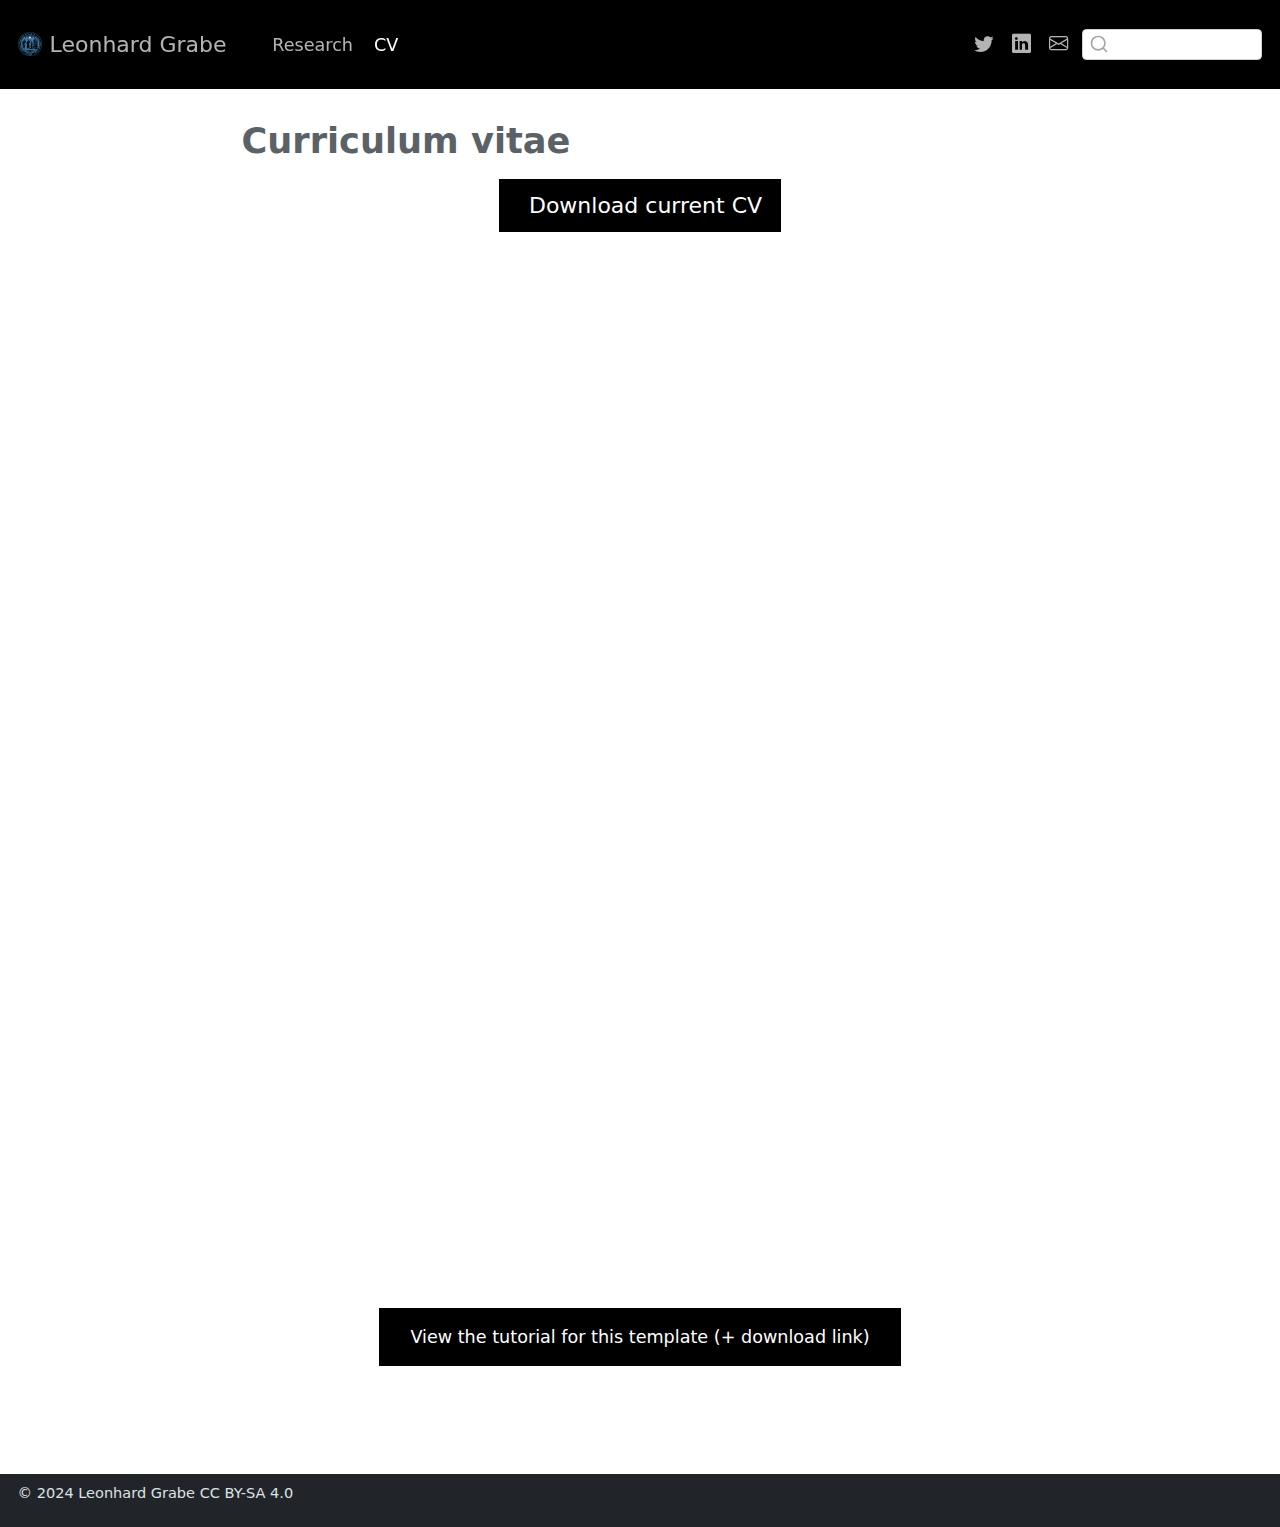
==== commit 420a3150: "major changes" ====
--- a/docs/cv/index.html
+++ b/docs/cv/index.html
@@ -85,7 +85,7 @@
             <ul class="navbar-nav navbar-nav-scroll me-auto">
   <li class="nav-item">
     <a class="nav-link" href="../projects/index.html" rel="" target="">
- <span class="menu-text">Projects</span></a>
+ <span class="menu-text">Research</span></a>
   </li>  
   <li class="nav-item">
     <a class="nav-link active" href="../cv/index.html" rel="" target="" aria-current="page">
@@ -412,8 +412,12 @@
 <footer class="footer">
   <div class="nav-footer">
     <div class="nav-footer-left"><span class="faux-block">© 2024 Leonhard Grabe CC BY-SA 4.0</span></div>   
-    <div class="nav-footer-center"><span class="faux-block"><a href="https://www.marvinschmitt.com/blog/website-tutorial-quarto/">This webpage is based on a template by Marvin Schmitt</a></span></div>
-    <div class="nav-footer-right"><span class="faux-block"><a href="https://github.com/marvinschmitt/quarto-website-template/">View source on GitHub</a></span></div>
+    <div class="nav-footer-center">
+      &nbsp;
+    </div>
+    <div class="nav-footer-right">
+      &nbsp;
+    </div>
   </div>
 </footer>
 
